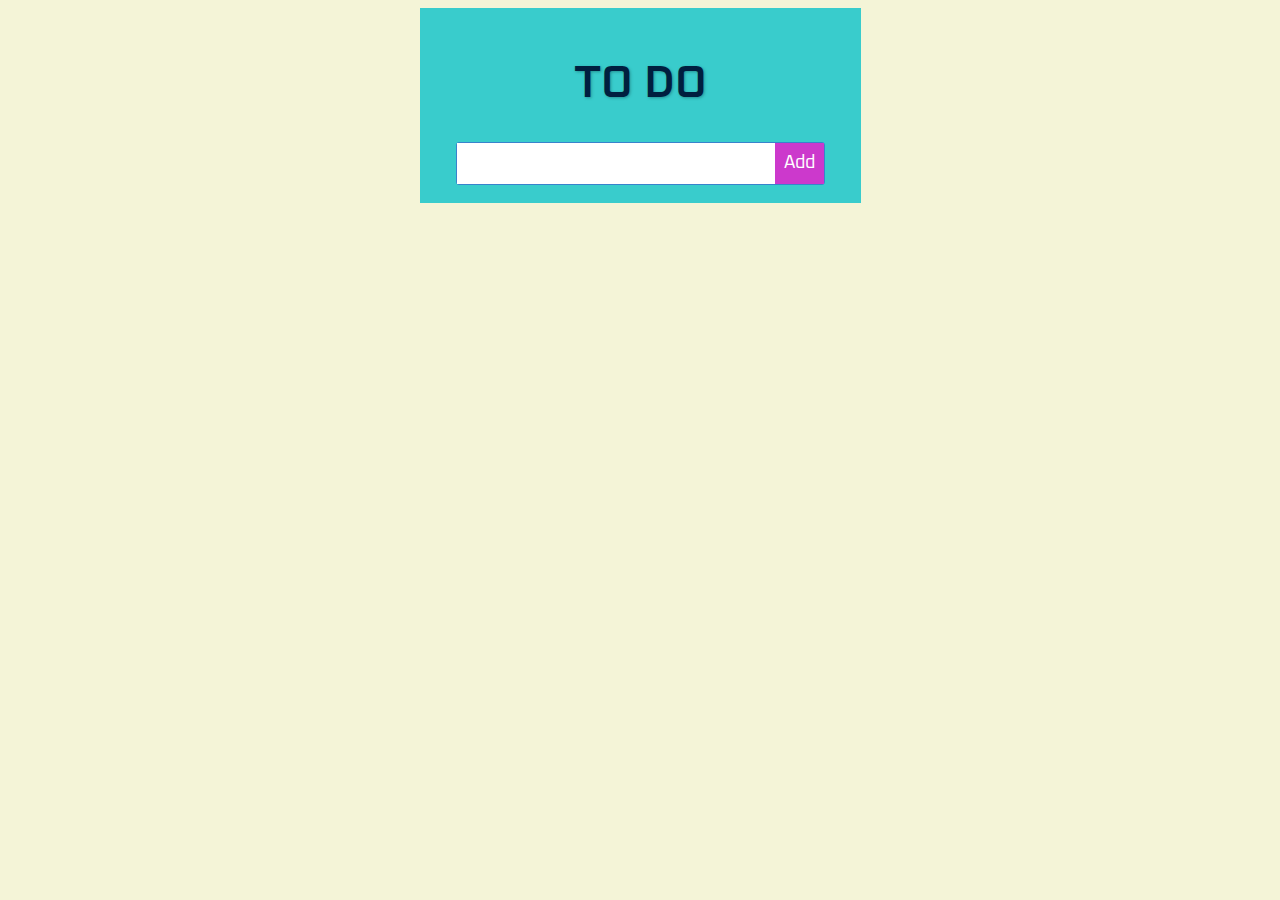
==== todo/index.html @ 84d628d3 "Add files via upload" ====
<!DOCTYPE html>
<html lang="en" >
<head>
  <meta charset="UTF-8">
  <title>TODO</title>
  <link rel="stylesheet" href="./style.css">
  <link href="https://fonts.googleapis.com/css2?family=Oxanium:wght@400;600&display=swap" rel="stylesheet">

</head>
<body>
  <div class="container">
    <h1>TO DO</h1>
    <section class="inputSection">
      <input id="inputField" type="text">
      <button id="addButton" onclick="addElement()">Add</button>
    </section>

    <section id="taskSection">
    </section>

  </div>
      

<script src="https://ajax.googleapis.com/ajax/libs/jquery/3.4.1/jquery.min.js"></script>
<script src="script.js"></script>
  
</body>
</html>
---- todo/style.css ----
/* COLORS
background blueish: #50e3c2
container whiteish: #f7f7f7
font: #b6b6b6 or #b8b8b8
purple highlight: #df69e8
*/
body{
  background-color:   #f4f4d7;
  font-family: 'Oxanium', cursive;
  font-size: 18px;
  color: #001F3F;
  display: flex;
  flex-direction: column;
  align-items: center;
}

button, input{
  font-family: 'Oxanium', cursive;
  font-size: 18px;
  padding:0px;
  margin: 0px;
  height:1;
}

.container{
  display: flex;
  flex-direction: column;
  flex-wrap: wrap;
  align-items: stretch;
  padding:1em;
  padding-left:2em;
  padding-right: 2em;
  margin:auto;
  background-color: #39CCCC;
}

h1{
  color:#001F3F;
  font-weight: 600;
  font-size: 2.5em;
  align-self: center;
  text-shadow: 1px 1px 3px #269393;
}

.inputSection{
  border:1px solid #3983cc;
  border-radius: 3px;
  display: flex;
}
#inputField, #addButton{
  height: 1;
  margin:0px;
  border-radius: 0px;
  border:none;
  padding:0.5em;
}

#addButton{
  color:white; 
  background: #cc39cc;
}

#inputField{
  color: #888;
  min-width: 300px;
  flex-grow: 1;
}

#taskSection{
  display: flex;
  flex-direction: column;
}

.taskDiv{
  padding:0px;
  display: flex;
  flex-direction: row;
  justify-content: flex-start ;
  align-items: center;
}

.task{
  flex-grow: 1;
}

img{  
  height:1.6em;
}

.tickButton, .deleteButton{
  border:none;
  background: none;
  height:1.6em;
  margin:.2em
}

.checkedTask .tickImg{
  border: 0px solid #cccc39;
  border-radius: 20%;
  background-color: #cccc39;
}

.checkedTask p{
  opacity: 30%;
}
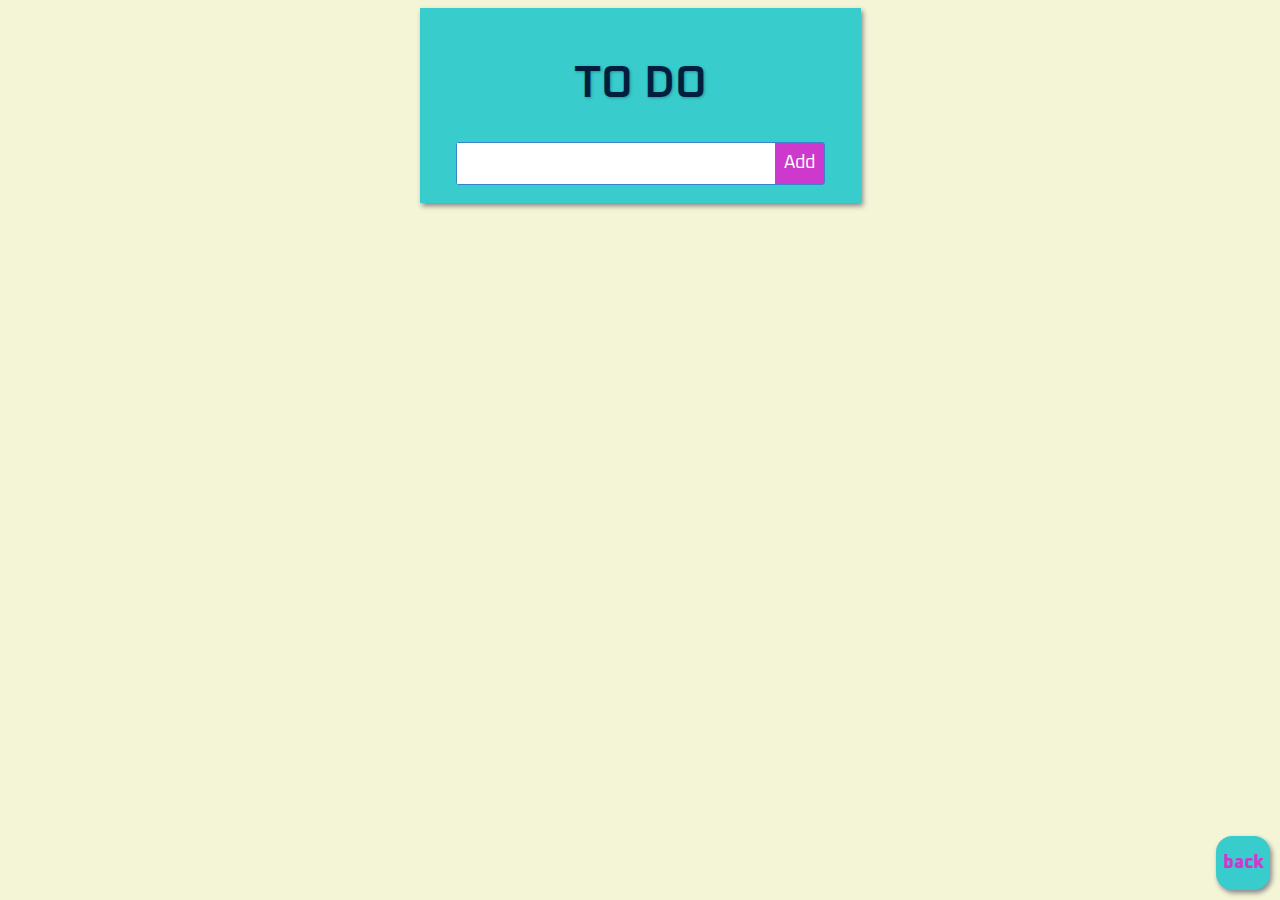
==== commit 609645ff: "HTML skeleton and some initial CSS done" ====
--- a/todo/index.html
+++ b/todo/index.html
@@ -19,6 +19,10 @@
     </section>
 
   </div>
+
+  <div class="menubox">
+    <a href="../index.html">back</a>
+  </div>
       
 
 <script src="https://ajax.googleapis.com/ajax/libs/jquery/3.4.1/jquery.min.js"></script>
--- a/todo/style.css
+++ b/todo/style.css
@@ -32,6 +32,7 @@
   padding-right: 2em;
   margin:auto;
   background-color: #39CCCC;
+  box-shadow: 2px 3px 5px #888;
 }
 
 h1{
@@ -102,4 +103,24 @@
 
 .checkedTask p{
   opacity: 30%;
+}
+
+.menubox{
+  position: fixed;
+  bottom: 10px;
+  right: 10px;
+  width: 3em;
+  height: 3em;
+  border-radius: 30%;
+  background-color:  #39CCCC;
+  box-shadow: 2px 3px 5px #888;
+  display: flex;
+  justify-content: center;
+  align-items: center;
+}
+a, a:hover, a:visited, a:active{
+  color: #cc39cc;
+  text-decoration: none;
+  font-weight: 900;
+  display: flex;
 }